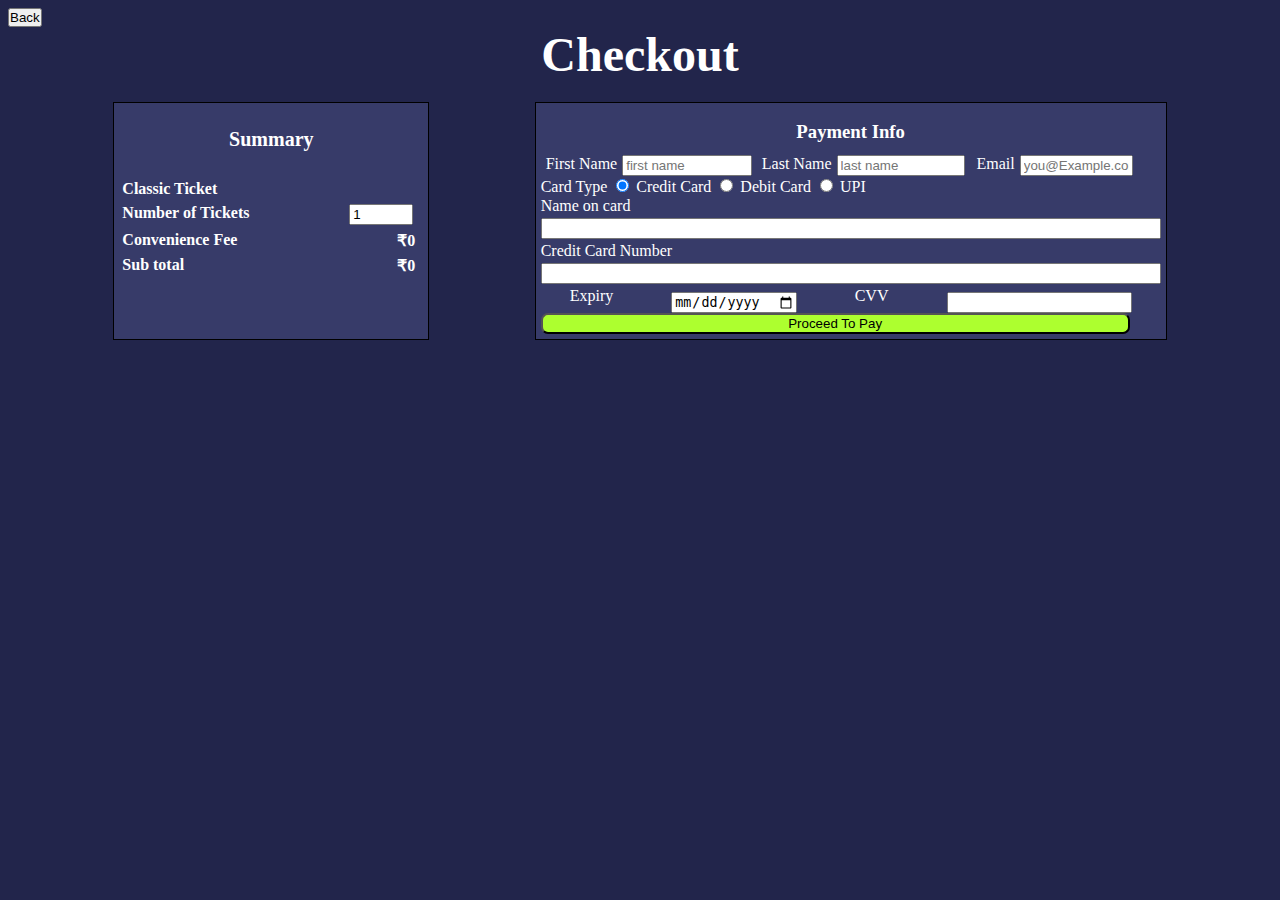
==== checkout.html @ 8f060629 "project" ====
<!DOCTYPE html>
<html lang="en">
<head>
    <meta charset="UTF-8">
    <meta http-equiv="X-UA-Compatible" content="IE=edge">
    <meta name="viewport" content="width=device-width, initial-scale=1.0">
    <title>Checkout</title>
    <link rel="stylesheet" href="checkout.css">
    <script src="checkout.js" defer></script>

</head>
<body>
    <div class="back-button">
        <a href="index.html"><button id="back">Back</button></a>
    </div>
    <h2>Checkout</h2>
    <main class="main">

        <div class="summary">
            <h3>Summary</h3>
            <div class="movie-name" id="movie-name"></div>
            <div class="price">
                <div>Classic Ticket </div>
                <div id="ticket-price">&#8377;250</div>
            </div>
            <div class="ticketCount">
                <label for="number-of-ticket">Number of Tickets</label>
                <input type="number" value="1" id="number-of-ticket" min="1" max="100" onkeyup="getAmount()" required>
            </div>
            <div class="fee">
                <div>Convenience Fee</div>
                <div>&#8377;<span id="fee">0</span></div>
            </div>
            <div class="total">
                <div>Sub total</div>
                <div>&#8377;<span id="subtotal">0</span></div>
            </div>
        </div>
        <div class="paymentMethod">
            <form action="index.html" onsubmit="alert('Booking Movies Ticket');">
                <h3>Payment Info</h3>
                <div id="inputItem">
                    <div id="item">
                        <label for="fname">First Name</label>
                        <input type="text" id="fname" placeholder="first name" required>
                    </div>
                    <div id="item">
                        <label for="lname">Last Name</label>
                        <input type="text" id="lname" placeholder="last name" required>
                    </div>
                    <div id="item">
                        <label for="email">Email</label>
                        <input type="email" id="email" placeholder="you@Example.com" required>
                    </div>
                </div>
                Card Type
                <input type="radio" id="credit-card" value="credit-card" name="paymethod" checked
                    onclick="displayPaymentMethod()">
                <label for="credit-card">Credit Card</label>
                <input type="radio" id="debit-card" value="debit-card" name="paymethod"
                    onclick="displayPaymentMethod()">
                <label for="debit-card">Debit Card</label>
                <input type="radio" id="upi" value="upi" name="paymethod" onclick="displayPaymentMethod()">
                <label for="upi">UPI</label>
                <div class="paymentDetail">

                    <!-- credit card -->
                    <label for="nameOnCard">Name on card</label><br>
                    <input type="text" id="nameOnCard"><br>
                    <label for="creditCardNumber">Credit Card Number</label><br>
                    <input type="number" id="creditCardNumber"><br>
                    <div>
                        <label for="expiry">Expiry</label><br>
                        <input type="date" id="expiry" required><br>
                        <label for="cvv">CVV</label><br>
                        <input type="password" id="cvv" required>
                    </div>

                    <!-- debit card -->
                    <!-- <label for="nameOnCard">Name on card</label><br>
                    <input type="text" id="nameOnCard"><br>
                    <label for="debitCardNumber">Debit Card Number</label><br>
                    <input type="number" id="debitCardNumber"><br>
                    <div>
                        <label for="expiry">Expiry</label><br>
                        <input type="date" id="expiry"><br>
                        <label for="cvv">CVV</label><br>
                        <input type="password" id="cvv">
                    </div> -->
                    <!-- upi -->
                    <!-- <label for="upi-id">UPI ID</label>
                    <input type="text" id="upi-id" placeholder="xyz@abcbank">
                    <button>Verify UPI ID</button> -->
                </div>
                <button class="submit" id="sumbit">Proceed To Pay</button>
            </form>
        </div>
    </main>
</body>
</html>
---- checkout.css ----
*{
    box-sizing: border-box;
    color: white;
}
body{
    background-color: #22254b;
}
.navigation{
    background-color: #373b69;
}

#back{
    color: black;
    margin: 0;
    padding: 0;
    
}

.logo{
    align-items: center;
    text-align: center;
    font-size: 3rem;
    padding-bottom:10px;
}
a:link{
    text-decoration: none;
    color: green;
}
a:visited{
    text-decoration: none;
    color: green;
}

.main{
    display: flex;
    /* border: 1px solid black; */
    justify-content: space-evenly;
    padding-top:20px ;

}
h2{
    text-align: center;
    padding: 0;
    margin: auto;
    font-size: 3rem;
}
.summary,.paymentMethod{
    border: 1px solid black;
    background-color: #373b69;
}
.summary{
    width: 25%;
    padding: 5px;
    font-weight: bold;
    position:static;
}
.paymentMethod{
    width: 50%;
}
.summary h3{
    text-align: center;
    font-size: 20px;
}
.summary .movie-name, .price, .ticketCount, .fee, .total{
    padding: 3px;
} 
.summary .movie-name{
    color: goldenrod;
    font-size: 20px;
    text-shadow:1px 1px 1px red;
}
.price{
    display: flex;
    justify-content: space-between;
    margin-right: 5px;
}
.ticketCount{
    display: flex;
    justify-content: space-between;
    margin-right: 7px;
}
.ticketCount input{
    color: black;
}
.fee{
    display: flex;
    justify-content: space-between;
    margin-right: 5px;
}
.total{
    display: flex;
    justify-content: space-between;
    margin-right: 5px;
}

.paymentMethod{
    padding: 5px;
    line-height: 0.5;
}
form h3{
    text-align: center;
}
form input{
    color: black;
}
form button{
    color: black;
    width: 95%;
    border-radius: 7px;
    text-align: center;
    cursor: pointer;
}
.paymentDetail{
    display: flex;
    flex-direction: column;
    padding-top: 10px;
}
.paymentDetail div{
    display: flex;
    justify-content: space-evenly;
}
.submit{
    background-color: greenyellow;
}
#inputItem{
    display: flex;
   }
   #inputItem input{
       width: 60%;
   }
   #item{
       display: flex;
      
   }
   #item label{
       padding: 5px;
   }
   @media screen and (max-width: 900px) {
       .ticketCount input {
           color: black;
           width: 50%;
       }
     }

     @media screen and (max-width: 768px) {
        
      }
      @media screen and (max-width: 600px) {
        
      }
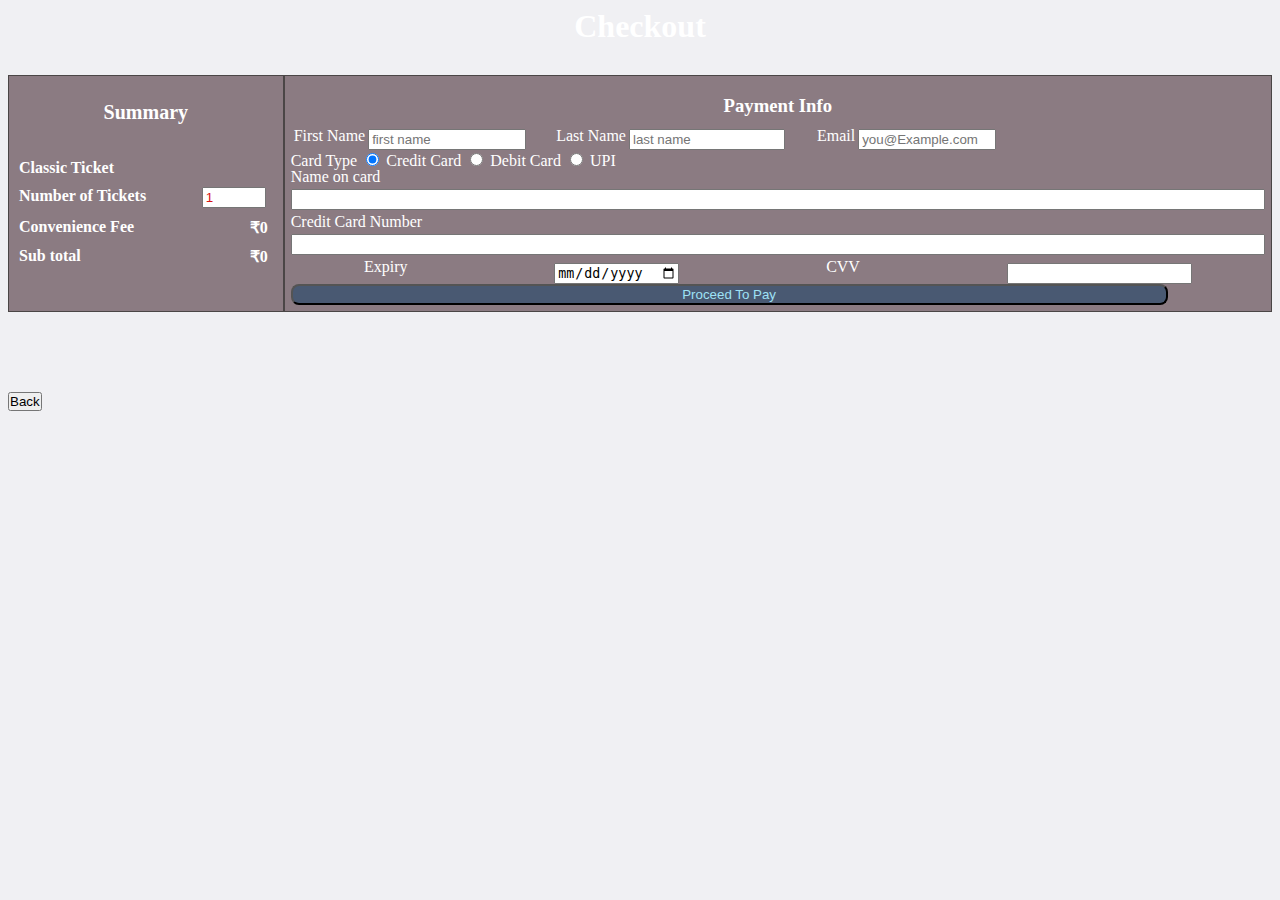
==== commit 2ea9086d: "project" ====
--- a/checkout.html
+++ b/checkout.html
@@ -10,9 +10,9 @@
 
 </head>
 <body>
-    <div class="back-button">
+    <!-- <div class="back-button">
         <a href="index.html"><button id="back">Back</button></a>
-    </div>
+    </div> -->
     <h2>Checkout</h2>
     <main class="main">
 
@@ -96,5 +96,8 @@
             </form>
         </div>
     </main>
+    <div class="back-button">
+        <a href="index.html"><button id="back">Back</button></a>
+    </div>
 </body>
 </html>--- a/checkout.css
+++ b/checkout.css
@@ -3,7 +3,7 @@
     color: white;
 }
 body{
-    background-color: #22254b;
+    background-color: #f0f0f3;
 }
 .navigation{
     background-color: #373b69;
@@ -13,6 +13,7 @@
     color: black;
     margin: 0;
     padding: 0;
+    margin-top: 5rem;
     
 }
 
@@ -20,7 +21,7 @@
     align-items: center;
     text-align: center;
     font-size: 3rem;
-    padding-bottom:10px;
+    padding-bottom:8px;
 }
 a:link{
     text-decoration: none;
@@ -35,18 +36,18 @@
     display: flex;
     /* border: 1px solid black; */
     justify-content: space-evenly;
-    padding-top:20px ;
+    padding-top:30px ;
 
 }
 h2{
     text-align: center;
     padding: 0;
     margin: auto;
-    font-size: 3rem;
+    font-size: 2rem;
 }
 .summary,.paymentMethod{
-    border: 1px solid black;
-    background-color: #373b69;
+    border: 1px solid rgb(75, 70, 70);
+    background-color: #8b7b82;
 }
 .summary{
     width: 25%;
@@ -55,24 +56,24 @@
     position:static;
 }
 .paymentMethod{
-    width: 50%;
+    width: 90%;
 }
 .summary h3{
     text-align: center;
     font-size: 20px;
 }
 .summary .movie-name, .price, .ticketCount, .fee, .total{
-    padding: 3px;
+    padding: 5px;
 } 
 .summary .movie-name{
-    color: goldenrod;
-    font-size: 20px;
-    text-shadow:1px 1px 1px red;
+    color: rgb(7, 157, 245);
+    font-size: 40px;
+    text-shadow:1px 1px 1px rgb(129, 210, 241);
 }
 .price{
     display: flex;
     justify-content: space-between;
-    margin-right: 5px;
+    margin-right: 8px;
 }
 .ticketCount{
     display: flex;
@@ -80,7 +81,7 @@
     margin-right: 7px;
 }
 .ticketCount input{
-    color: black;
+    color: rgb(216, 20, 20);
 }
 .fee{
     display: flex;
@@ -94,7 +95,7 @@
 }
 
 .paymentMethod{
-    padding: 5px;
+    padding: 6px;
     line-height: 0.5;
 }
 form h3{
@@ -104,23 +105,23 @@
     color: black;
 }
 form button{
-    color: black;
-    width: 95%;
-    border-radius: 7px;
+    color: rgb(158, 225, 245);
+    width: 90%;
+    border-radius: 8px;
     text-align: center;
     cursor: pointer;
 }
 .paymentDetail{
     display: flex;
     flex-direction: column;
-    padding-top: 10px;
+    padding-top: 7px;
 }
 .paymentDetail div{
     display: flex;
     justify-content: space-evenly;
 }
 .submit{
-    background-color: greenyellow;
+    background-color: rgb(73, 89, 114);
 }
 #inputItem{
     display: flex;
@@ -133,12 +134,12 @@
       
    }
    #item label{
-       padding: 5px;
+       padding: 3px;
    }
-   @media screen and (max-width: 900px) {
+   @media screen and (max-width: 500px) {
        .ticketCount input {
            color: black;
-           width: 50%;
+           width: 30%;
        }
      }
 
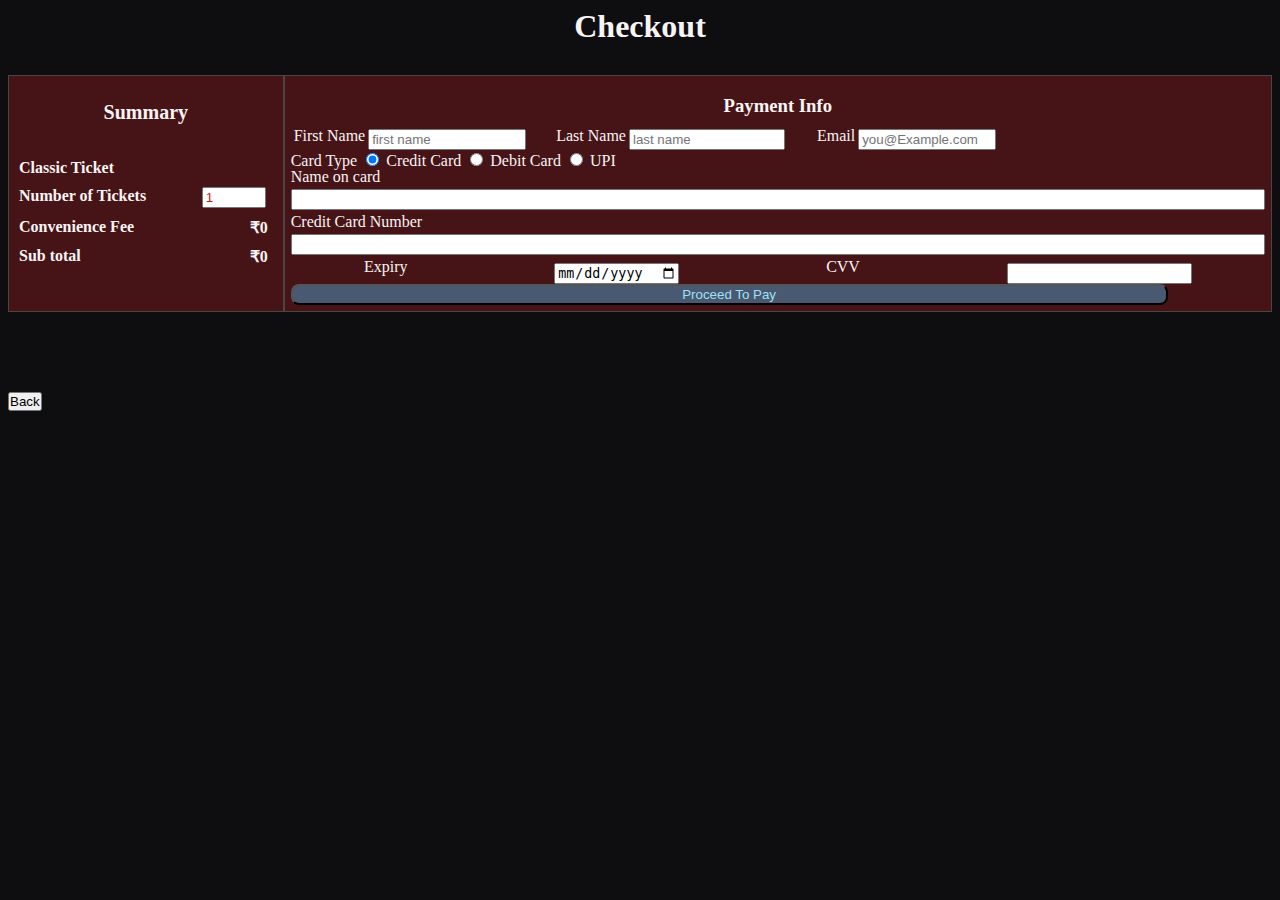
==== commit c6913a06: "movie" ====
--- a/checkout.html
+++ b/checkout.html
@@ -10,9 +10,7 @@
 
 </head>
 <body>
-    <!-- <div class="back-button">
-        <a href="index.html"><button id="back">Back</button></a>
-    </div> -->
+   
     <h2>Checkout</h2>
     <main class="main">
 
@@ -68,30 +66,15 @@
                     <label for="nameOnCard">Name on card</label><br>
                     <input type="text" id="nameOnCard"><br>
                     <label for="creditCardNumber">Credit Card Number</label><br>
-                    <input type="number" id="creditCardNumber"><br>
+                    <input type="number" id="creditCardNumber" maxlength="16" required><br>
                     <div>
                         <label for="expiry">Expiry</label><br>
                         <input type="date" id="expiry" required><br>
                         <label for="cvv">CVV</label><br>
-                        <input type="password" id="cvv" required>
+                        <input type="password" id="cvv" maxlength="3" required>
                     </div>
 
-                    <!-- debit card -->
-                    <!-- <label for="nameOnCard">Name on card</label><br>
-                    <input type="text" id="nameOnCard"><br>
-                    <label for="debitCardNumber">Debit Card Number</label><br>
-                    <input type="number" id="debitCardNumber"><br>
-                    <div>
-                        <label for="expiry">Expiry</label><br>
-                        <input type="date" id="expiry"><br>
-                        <label for="cvv">CVV</label><br>
-                        <input type="password" id="cvv">
-                    </div> -->
-                    <!-- upi -->
-                    <!-- <label for="upi-id">UPI ID</label>
-                    <input type="text" id="upi-id" placeholder="xyz@abcbank">
-                    <button>Verify UPI ID</button> -->
-                </div>
+                    </div>
                 <button class="submit" id="sumbit">Proceed To Pay</button>
             </form>
         </div>
--- a/checkout.css
+++ b/checkout.css
@@ -1,9 +1,9 @@
 *{
     box-sizing: border-box;
-    color: white;
+    color: rgb(248, 244, 244);
 }
 body{
-    background-color: #f0f0f3;
+    background-color: #0e0e11;
 }
 .navigation{
     background-color: #373b69;
@@ -34,7 +34,7 @@
 
 .main{
     display: flex;
-    /* border: 1px solid black; */
+    
     justify-content: space-evenly;
     padding-top:30px ;
 
@@ -47,7 +47,7 @@
 }
 .summary,.paymentMethod{
     border: 1px solid rgb(75, 70, 70);
-    background-color: #8b7b82;
+    background-color: #461316;
 }
 .summary{
     width: 25%;
